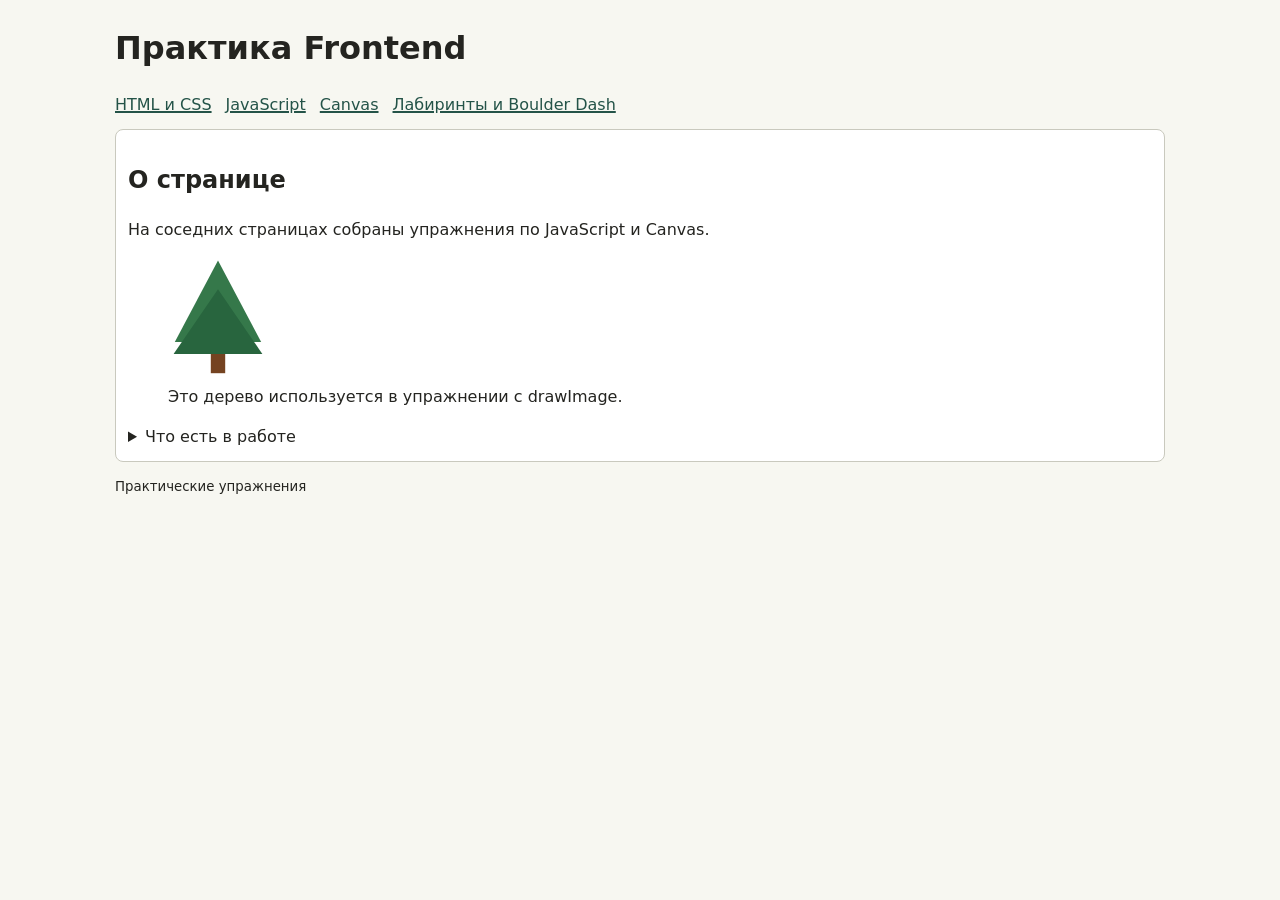
==== index.html @ a5747fd8 "Добавлены страницы практики" ====
<!doctype html>
<html lang="ru">
<head><meta charset="utf-8"><meta name="viewport" content="width=device-width,initial-scale=1"><title>Практика Frontend</title><link rel="stylesheet" href="style.css"></head>
<body>
<header><h1>Практика Frontend</h1><nav><a href="index.html">HTML и CSS</a> <a href="motion.html">JavaScript</a> <a href="canvas.html">Canvas</a> <a href="games.html">Лабиринты и Boulder Dash</a></nav></header>
<main>
<article><h2>О странице</h2><p>На соседних страницах собраны упражнения по JavaScript и Canvas.</p>
<figure><img src="tree.svg" alt="Рисунок дерева" width="100" height="120"><figcaption>Это дерево используется в упражнении с drawImage.</figcaption></figure>
<details><summary>Что есть в работе</summary><ul><li>Анимация</li><li>Таблица</li><li>Игры на Canvas</li></ul></details>
</article>
</main>
<footer><small>Практические упражнения</small></footer>
</body>
</html>
---- style.css ----
body { font-family: system-ui, sans-serif; max-width: 1050px; margin: 24px auto; padding: 0 16px; background-color: #f7f7f1; color: #242420; line-height: 1.5; }
nav { display: flex; flex-wrap: wrap; gap: 14px; }
article, section { border: 1px solid #c9c9be; border-radius: 8px; background-color: white; padding: 12px; margin-block: 12px; }
a { color: #245348; text-decoration-thickness: 2px; }
canvas { max-width: 100%; vertical-align: middle; }
table { border-collapse: collapse; }
td { border: 1px solid #ccc; text-align: center; width: 34px; }
button, input { font: inherit; }
.track { height: 105px; position: relative; overflow: hidden; background: #eef2e7; }
.mover { position: absolute; top: 0; left: 0; width: 45px; height: 22px; background: #248536; }
#grow-frame { height: 400px; display: grid; place-items: center; overflow: hidden; }
#grow { width: 200px; height: 200px; background: #258938; }
#heart { width: 100px; height: 100px; display: block; margin: 20px auto; transform-origin: center; animation: beat .125s ease-in-out infinite alternate; }
@keyframes beat { to { transform: scale(1.2); } }
#joy { position: fixed; bottom: 12px; right: 12px; z-index: 5; background: #e0e8d9; padding: 8px; border-radius: 8px; display: grid; grid-template-columns: repeat(3, 64px); gap: 4px; }
#joy input:first-child, #joy input:last-child { grid-column: 2; } #joy input:first-child { grid-row: 1; } #joy input:nth-child(2) { grid-column: 1; grid-row: 2; } #joy input:nth-child(3) { grid-column: 3; grid-row: 2; } #joy input:last-child { grid-row: 3; }
#hero { position: fixed; top: 0; left: 0; z-index: 4; width: 25px; height: 25px; background: #286599; border-radius: 40%; }
#event-box { width: 100px; height: 65px; background: green; }
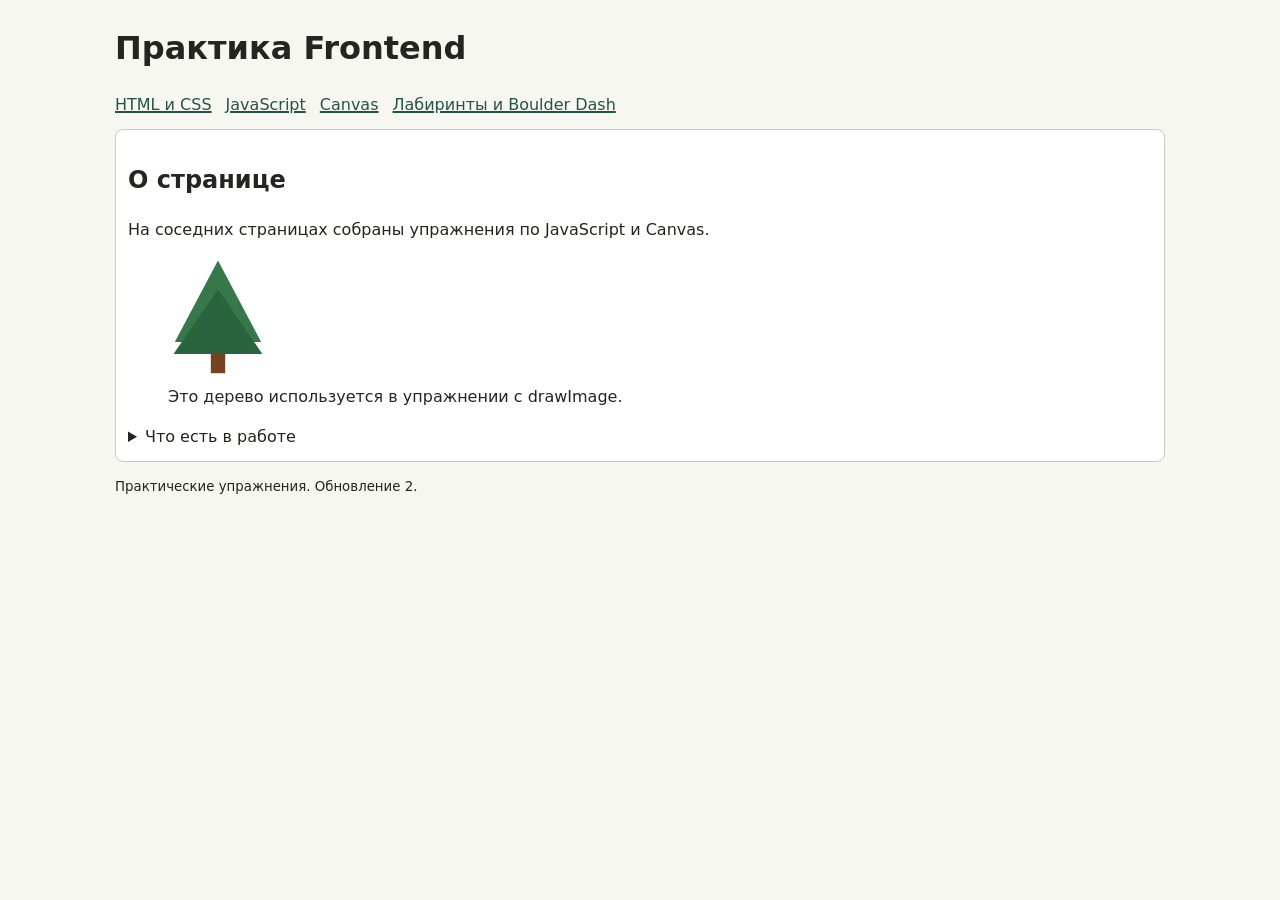
==== commit 2cd0beb9: "Проверка автоматического обновления сайта" ====
--- a/index.html
+++ b/index.html
@@ -1,14 +1,14 @@
-<!doctype html>
-<html lang="ru">
-<head><meta charset="utf-8"><meta name="viewport" content="width=device-width,initial-scale=1"><title>Практика Frontend</title><link rel="stylesheet" href="style.css"></head>
-<body>
-<header><h1>Практика Frontend</h1><nav><a href="index.html">HTML и CSS</a> <a href="motion.html">JavaScript</a> <a href="canvas.html">Canvas</a> <a href="games.html">Лабиринты и Boulder Dash</a></nav></header>
-<main>
-<article><h2>О странице</h2><p>На соседних страницах собраны упражнения по JavaScript и Canvas.</p>
-<figure><img src="tree.svg" alt="Рисунок дерева" width="100" height="120"><figcaption>Это дерево используется в упражнении с drawImage.</figcaption></figure>
-<details><summary>Что есть в работе</summary><ul><li>Анимация</li><li>Таблица</li><li>Игры на Canvas</li></ul></details>
-</article>
-</main>
-<footer><small>Практические упражнения</small></footer>
-</body>
+<!doctype html>
+<html lang="ru">
+<head><meta charset="utf-8"><meta name="viewport" content="width=device-width,initial-scale=1"><title>Практика Frontend</title><link rel="stylesheet" href="style.css"></head>
+<body>
+<header><h1>Практика Frontend</h1><nav><a href="index.html">HTML и CSS</a> <a href="motion.html">JavaScript</a> <a href="canvas.html">Canvas</a> <a href="games.html">Лабиринты и Boulder Dash</a></nav></header>
+<main>
+<article><h2>О странице</h2><p>На соседних страницах собраны упражнения по JavaScript и Canvas.</p>
+<figure><img src="tree.svg" alt="Рисунок дерева" width="100" height="120"><figcaption>Это дерево используется в упражнении с drawImage.</figcaption></figure>
+<details><summary>Что есть в работе</summary><ul><li>Анимация</li><li>Таблица</li><li>Игры на Canvas</li></ul></details>
+</article>
+</main>
+<footer><small>Практические упражнения. Обновление 2.</small></footer>
+</body>
 </html>
